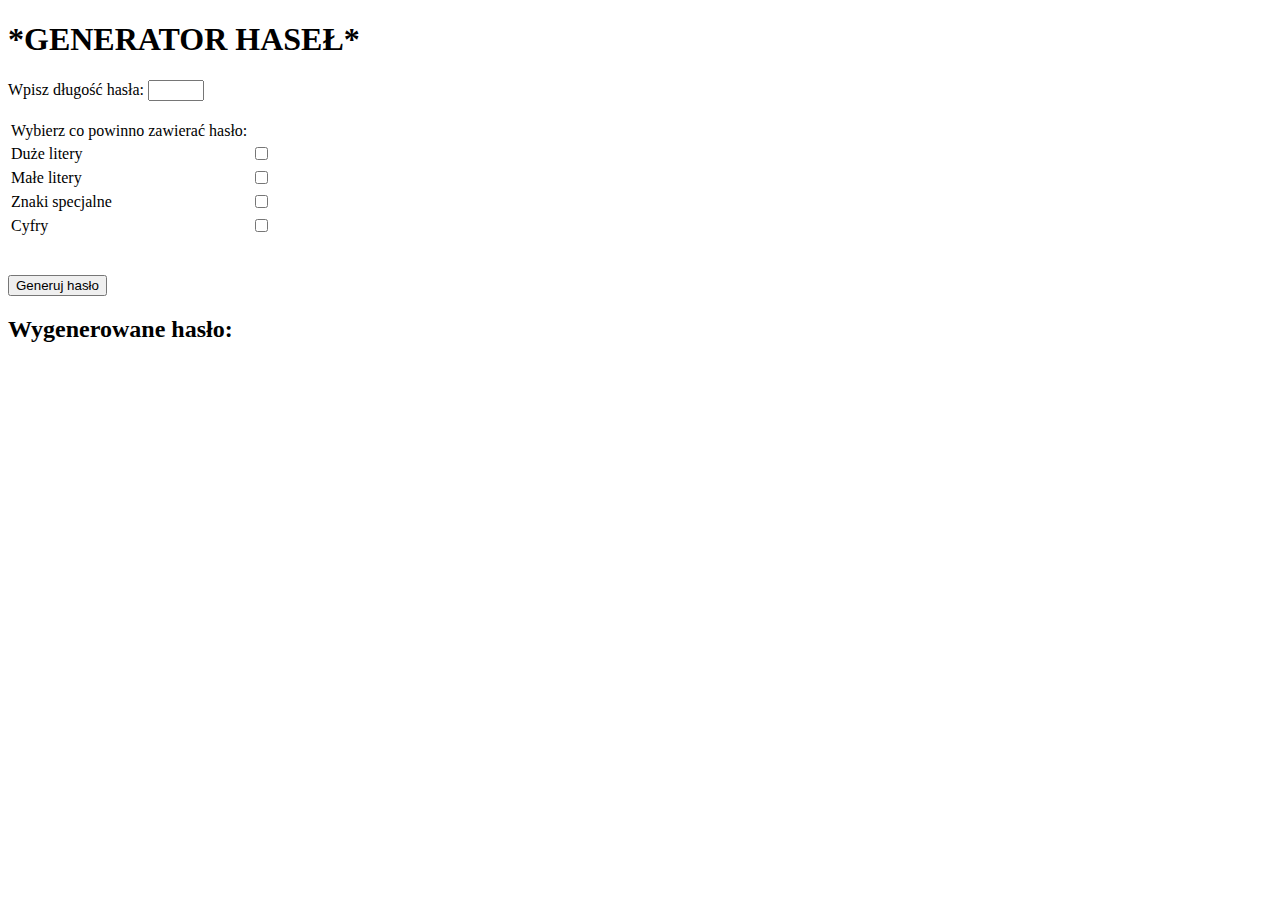
==== generator-haseł/main-page.html @ 70e9eade "v0.1" ====
<!DOCTYPE html>
<html>

    <head>
        <meta charset="utf-8">
        <meta name="viewport" content="width=device-width, initial-scale=1.0">
        <link rel="stylesheet" type="text/css" href="styles.css">
    </head>

    <body>
        <title>*GENERATOR HASEŁ*</title>
        <h1>*GENERATOR HASEŁ*</h1>

        <label for="dlugosc">Wpisz długość hasła:</label>
        <input type="number" id="dlugosc" value="" min="8" max="32">
        
        <br></br>

        <table>
            <tr>
                <td>Wybierz co powinno zawierać hasło:</td>
            </tr>
            <tr>
                <td>Duże litery</td>
                <td><input type="checkbox" name="elementy" id="duze"/></td>
            </tr>
            <tr>
                <td>Małe litery</td>
                <td><input type="checkbox" name="elementy" id="male"/></td>
            </tr>
            <tr>
                <td>Znaki specjalne</td>
                <td><input type="checkbox" name="elementy" id="specjalne"/></td>
            </tr>
            <tr>
                <td>Cyfry</td>
                <td><input type="checkbox" name="elementy" id="cyfry"/></td>
            </tr>
        </table>

        <br></br>

        <!-- Przycisk uruchomi nizej napisana funkcje generuj -->
        <button id="start" onclick="generuj()">Generuj hasło</button>

        <h2>Wygenerowane hasło:</h2>
        <p id="wynik"></p>
   

    <script>

        function generuj() {
            // referencja do elementu zwiazanego z dlugoscia hasla
            // .value - zwraca wartosc wpisana w polu tekstowym
            const dlugosc = document.getElementById('dlugosc').value;

            // referencje do poszczegolnych elementow z checkboxami 
            // .checked - zwraca stan zaznaczenia pola wyboru (true/false)
            const duzeLitery = document.getElementById('duze').checked;
            const maleLitery = document.getElementById('male').checked;
            const znakiSpecjalne = document.getElementById('specjalne').checked;
            const liczby = document.getElementById('cyfry').checked;

            // puste poczatkowe wartosci dla zbioru znakow i generowanego hasla
            let znaki = '';
            let haslo = '';

            // wprowadzamy rozne typy znakow do odpowiednich grup
            if (duze) znaki += 'ABCDEFGHIJKLMNOPRSTUVWXYZ';
            if (male) znaki += 'abcdefghijklmnoprstuvwxyz';
            if (specjalne) znaki += '`!@#$%^&*()_-+=<>?,./';
            if (cyfry) znaki += '0123456789';
            

            // tutaj juz nastepuje generowanie hasla
            for (let i=0; i<dlugosc; i++) {
                const losuj = Math.floor(Math.random() * znaki.length);
                haslo += znaki[losuj];
            }

            // wyswietlenie wygenerowanego hasla
            document.getElementById('wynik').innerText = haslo;
        }

    </script>
    </body>

</html>
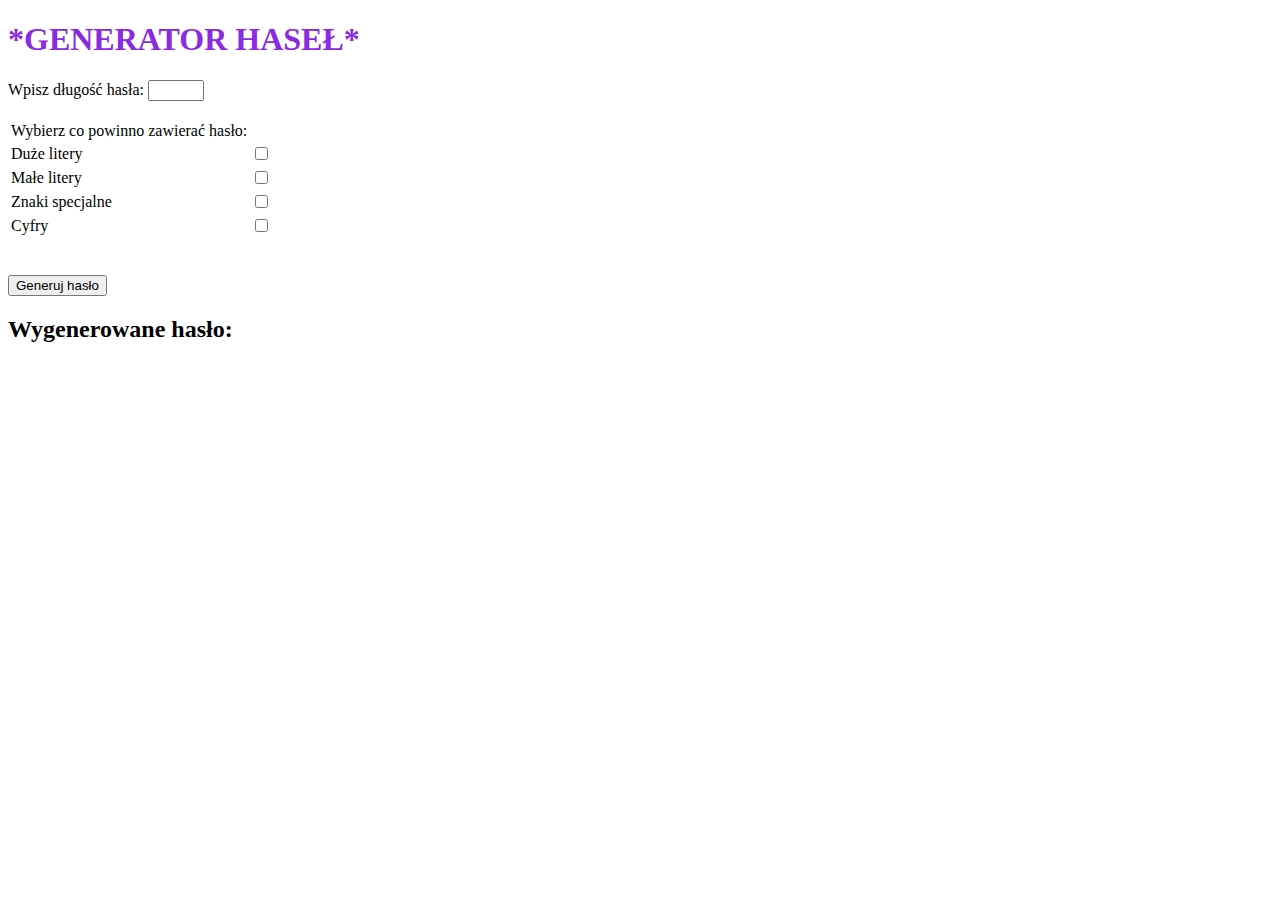
==== commit f5aae2a4: "v0.3" ====
--- a/generator-haseł/main-page.html
+++ b/generator-haseł/main-page.html
@@ -3,13 +3,12 @@
 
     <head>
         <meta charset="utf-8">
-        <meta name="viewport" content="width=device-width, initial-scale=1.0">
         <link rel="stylesheet" type="text/css" href="styles.css">
     </head>
 
     <body>
         <title>*GENERATOR HASEŁ*</title>
-        <h1>*GENERATOR HASEŁ*</h1>
+        <h1 id="naglowek">*GENERATOR HASEŁ*</h1>
 
         <label for="dlugosc">Wpisz długość hasła:</label>
         <input type="number" id="dlugosc" value="" min="8" max="32">
@@ -47,7 +46,7 @@
         <p id="wynik"></p>
    
 
-    <script>
+    <script type="text/javascript">
 
         function generuj() {
             // referencja do elementu zwiazanego z dlugoscia hasla
@@ -66,10 +65,10 @@
             let haslo = '';
 
             // wprowadzamy rozne typy znakow do odpowiednich grup
-            if (duze) znaki += 'ABCDEFGHIJKLMNOPRSTUVWXYZ';
-            if (male) znaki += 'abcdefghijklmnoprstuvwxyz';
-            if (specjalne) znaki += '`!@#$%^&*()_-+=<>?,./';
-            if (cyfry) znaki += '0123456789';
+            if (duzeLitery) znaki += 'ABCDEFGHIJKLMNOPRSTUVWXYZ';
+            if (maleLitery) znaki += 'abcdefghijklmnoprstuvwxyz';
+            if (znakiSpecjalne) znaki += '`!@#$%^&*()_-+=<>?,./';
+            if (liczby) znaki += '0123456789';
             
 
             // tutaj juz nastepuje generowanie hasla
--- a/generator-haseł/styles.css
+++ b/generator-haseł/styles.css
@@ -0,0 +1,3 @@
+#naglowek {
+    color: blueviolet;
+}